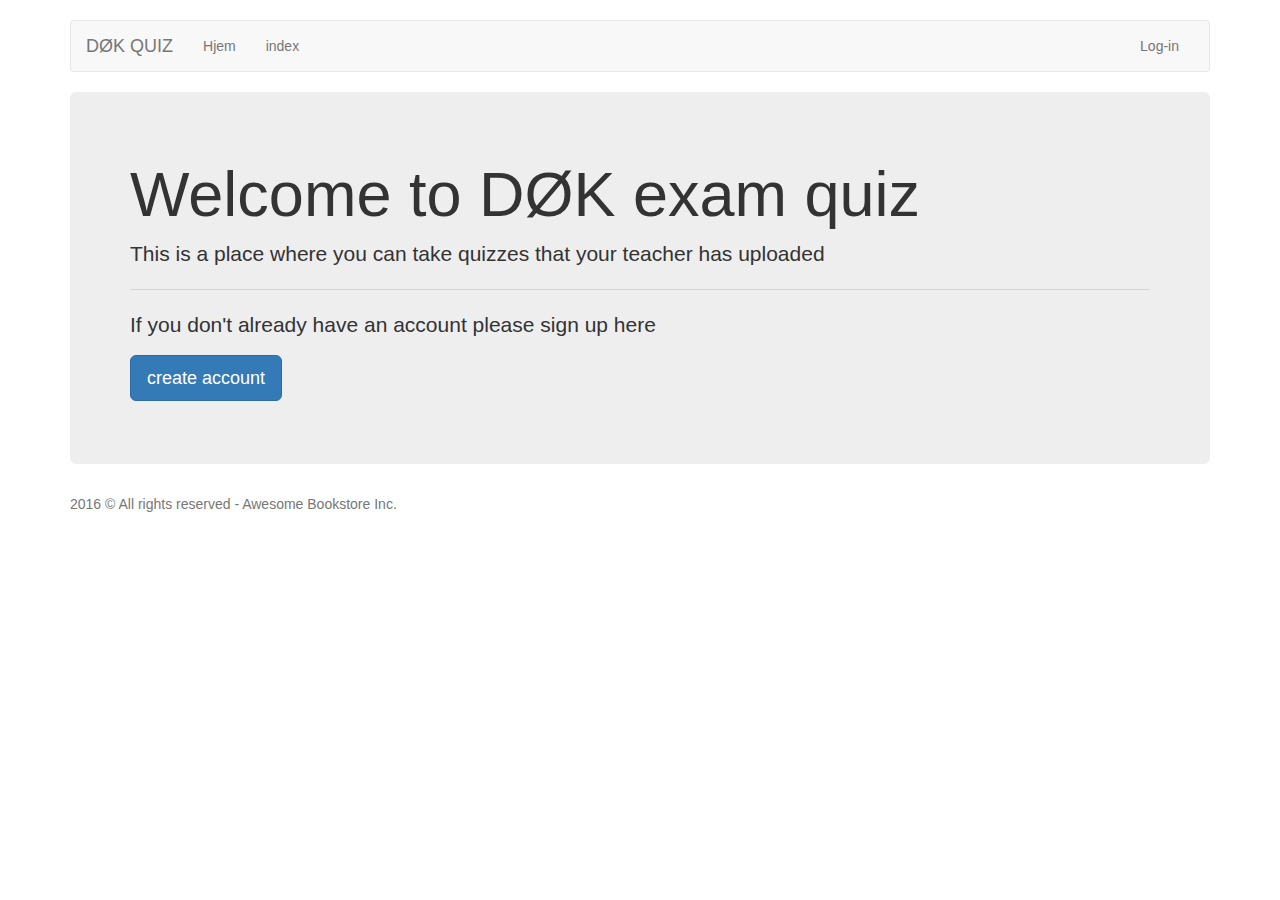
==== index.html @ 312bb3eb "first commit" ====
<!DOCTYPE html>
<html lang="en">
<head>

    <link rel="stylesheet" href="lib/css/bootstrap.css">
    <link rel="stylesheet" href="css/main.css">

    <meta charset="UTF-8">
    <title>DIS Bookstore 2017</title>

</head>
<body>

<div class="container">

    <div class="row" id="nav-container"></div>

    <div class="row">
        <div class="col-lg-12" >
            <div class="jumbotron">
                <h1 class="display-3">Welcome to DØK exam quiz</h1>
                <p class="lead">This is a place where you can take quizzes that your teacher has uploaded</p>
                <hr class="my-4">
                <p>If you don't already have an account please sign up here</p>
                <p class="lead">
                    <a class="btn btn-primary btn-lg" href="new-user.html" role="button">create account</a>
                </p>
            </div>

        </div>
    </div>
</div>

<footer class="footer">
    <div class="container">
        <p class="text-muted">2016 © All rights reserved - Awesome Bookstore Inc.</p>
    </div>
</footer>

<script src="lib/js/jquery-3.2.1.js"></script>
<script src="lib/js/bootstrap.js"></script>
<script src="js/sdk.js"></script>
<script>
    SDK.User.loadNav();
</script>

</body>
</html>
---- css/main.css ----
nav {
    margin-bottom: 25px;
    margin-top: 20px;
}

dd {
    margin-bottom: 10px;
}

.book-container .panel-body {
    min-height: 242px;
}
.book-container img {
    height: 120px;
}
.book-container .price-label {
    font-size: 1.4em;
    font-weight: bold;
}

.book-container .price-label p {
    margin: 4px 0 0 0;
}

.login-container {
    padding: 150px 0px 0px 90px;
    display: flex;
    justify-content: center;
}

.flex-box .input-w {
    display: flex;
    flex-direction: row;
}

.box {
    margin: auto;
    padding: 25px 50px;
    width: 350px;
    min-height: 115px;
    background: #fff;
    border-left: 5px solid #9b2;
    box-shadow: 0 0 20px rgba(0,0,0,.15);
    font: 12px/15px Arial, Helvetica, sans-serif;
    color: #666;
}
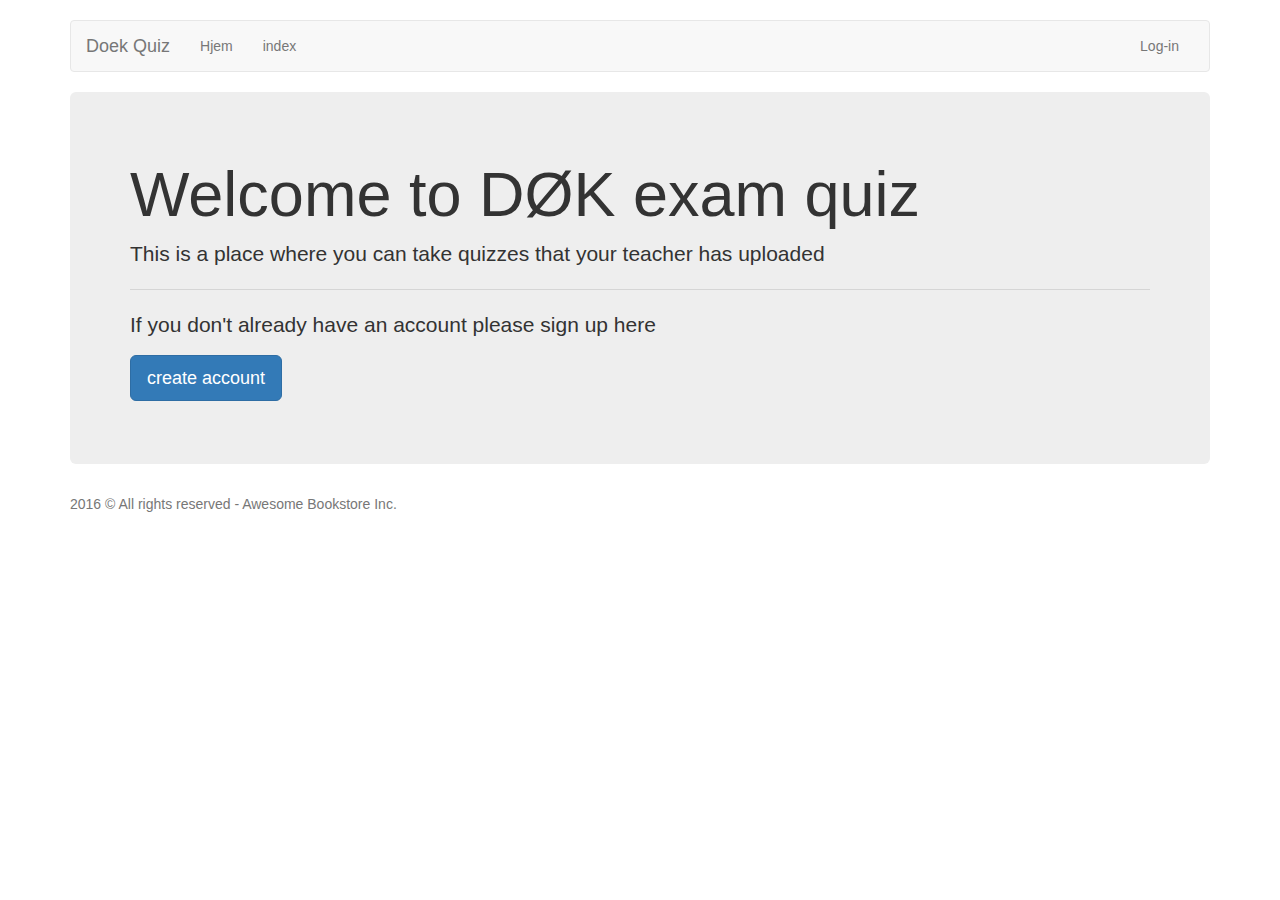
==== commit 7270d9f5: "Nu fungere login og logud ordentligt + return knap til user og admin efter take quiz + clear input n" ====
--- a/index.html
+++ b/index.html
@@ -6,14 +6,14 @@
     <link rel="stylesheet" href="css/main.css">
 
     <meta charset="UTF-8">
-    <title>DIS Bookstore 2017</title>
+    <title>Doek Quiz</title>
 
 </head>
 <body>
 
 <div class="container">
 
-    <div class="row" id="nav-container"></div>
+    <div class="row" id="nav-container-user"></div>
 
     <div class="row">
         <div class="col-lg-12" >
@@ -41,7 +41,7 @@
 <script src="lib/js/bootstrap.js"></script>
 <script src="js/sdk.js"></script>
 <script>
-    SDK.User.loadNav();
+    SDK.User.loadNavUser();
 </script>
 
 </body>
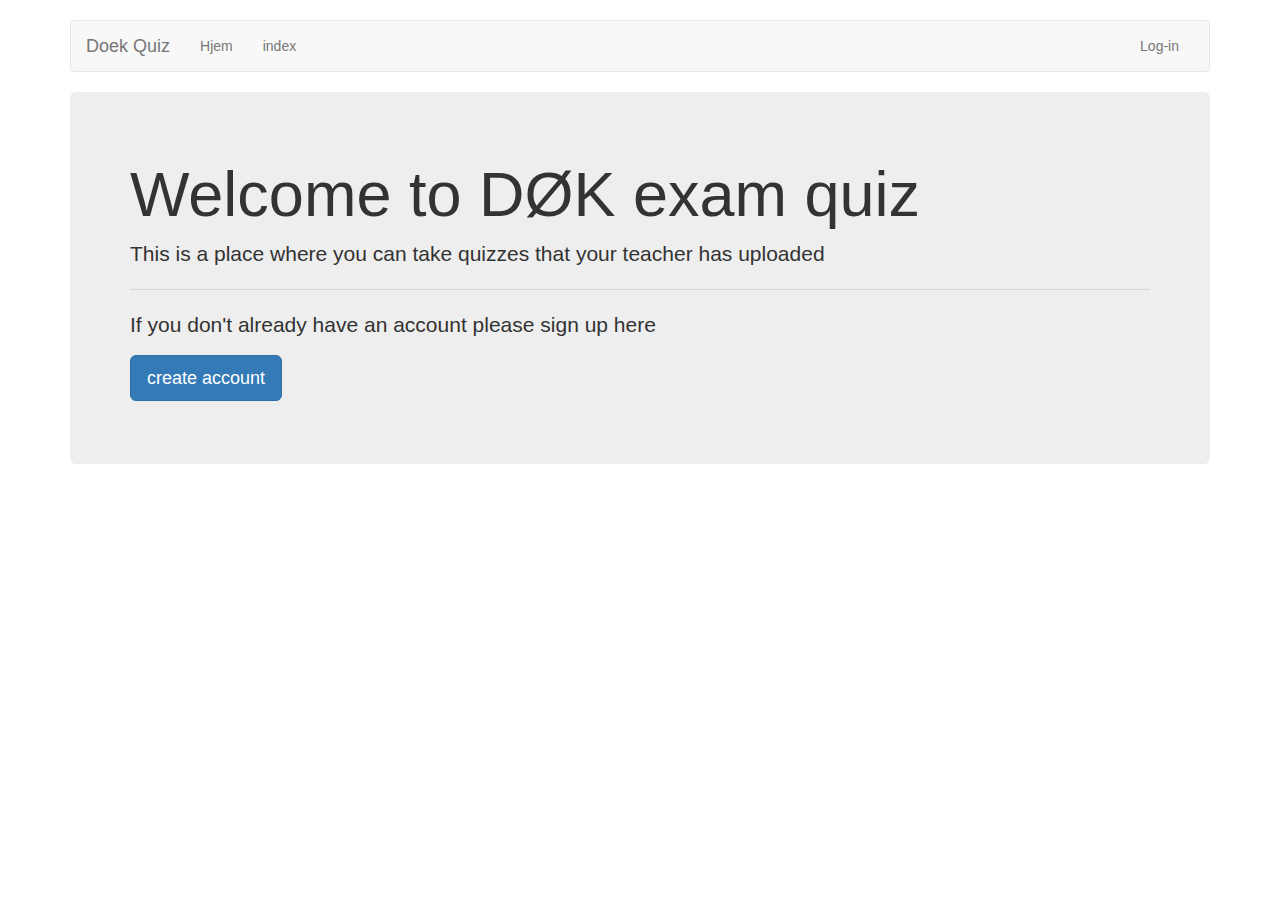
==== commit 1994a8fd: "oprydning af klasser samt små justeringer" ====
--- a/index.html
+++ b/index.html
@@ -33,7 +33,8 @@
 
 <footer class="footer">
     <div class="container">
-        <p class="text-muted">2016 © All rights reserved - Awesome Bookstore Inc.</p>
+
+
     </div>
 </footer>
 
